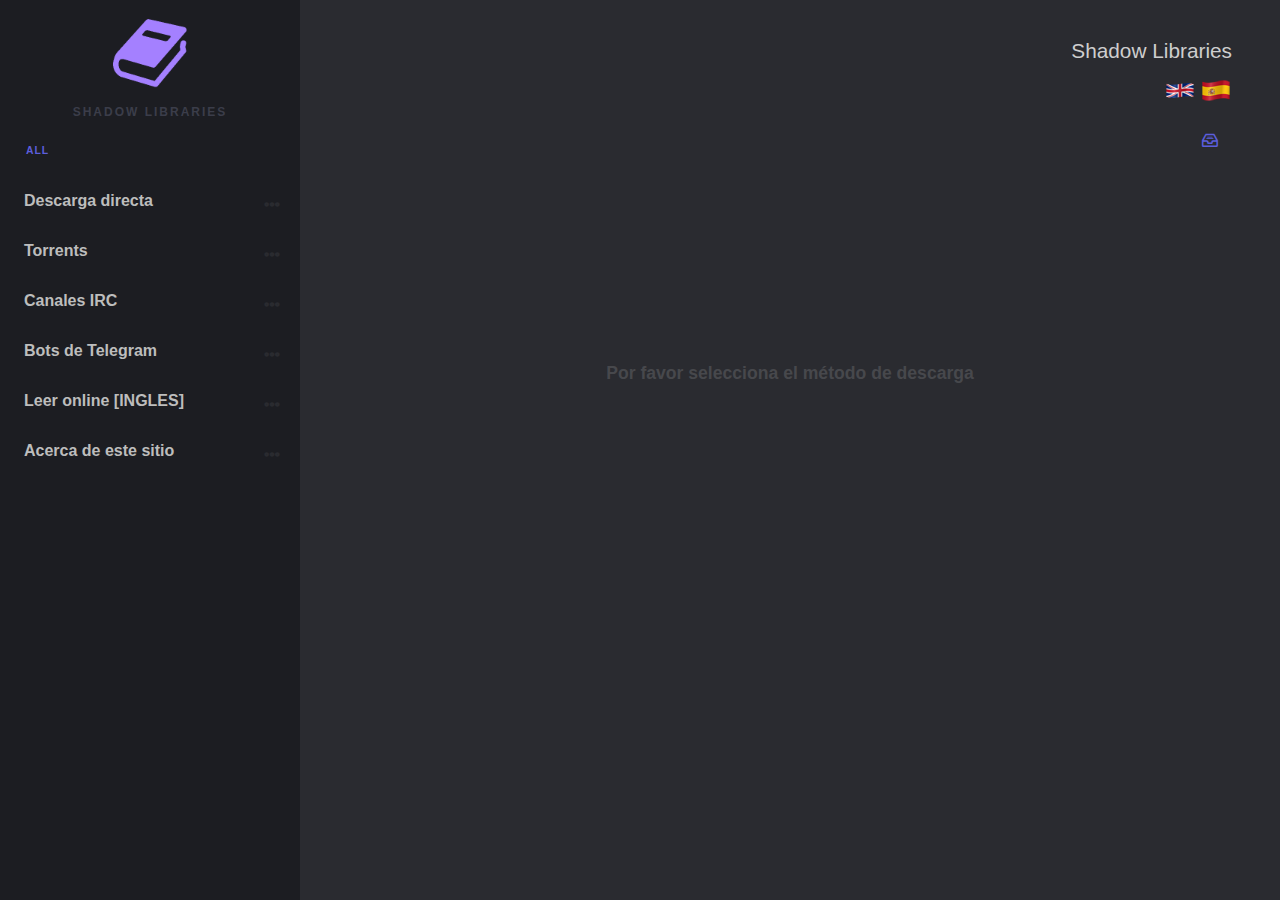
==== index.html @ eee362b7 "bs" ====
<!DOCTYPE html>
<html lang="en" class="no-js">

<head>
	<meta charset="UTF-8" />
	<meta http-equiv="X-UA-Compatible" content="IE=edge,chrome=1">
	<meta name="viewport" content="width=device-width, initial-scale=1.0">
	<title>Shadow Libraries</title>
	<meta name="description" content="Libraries archive" />
	<meta name="keywords" content="html, css, menu, responsive, mobile-friendly" />
	<meta name="author" content="kato" />
	<link rel="shortcut icon" href="favicon.ico">
	<!-- food icons -->
	<link rel="stylesheet" type="text/css" href="css/hojaestilo.css" />
	<!-- demo styles -->
	<link rel="stylesheet" type="text/css" href="css/demo.css" />
	<!-- menu styles -->
	<link rel="stylesheet" type="text/css" href="css/component.css" />
	<script src="js/modernizr-custom.js"></script>
</head>

<body>
	<!-- Main container -->
	<div class="container">
		<!-- Blueprint header -->
		<header class="bp-header cf">
			<div class="dummy-logo">
				<img src="bookviol.png" style=width:75px;height:75px>
				<h2 class="dummy-heading">Shadow Libraries</h2>
			</div>
			<div class="bp-header__main">

				<h1 class="bp-header__title">Shadow Libraries</h1>
				<nav class="bp-nav">
					<p> <a href="http://shadowlibraries.online/"><img src="uk-flag.png"></a>  <a href="http://shadowlibraries.online/esp"><img src="spain-flag.png"></a> </p>
					<a class="bp-nav__item bp-icon bp-icon--archive" href="https://lbry.tv/@ShadowLibraries:4" data-info="LBRY Channel"><span>Go to the LBRY Channel</span></a>
					
				</nav>
			</div>
		</header>
		<button class="action action--open" aria-label="Open Menu"><span class="icon icon--menu"></span></button>
		<nav id="ml-menu" class="menu">
			<button class="action action--close" aria-label="Close Menu"><span class="icon icon--cross"></span></button>
			<div class="menu__wrap">
				<ul data-menu="main" class="menu__level" tabindex="-1" role="menu" aria-label="Ver todo">
					<li class="menu__item" role="menuitem"><a class="menu__link" data-submenu="submenu-1" aria-owns="submenu-1" href="#">Descarga directa</a></li>
					<li class="menu__item" role="menuitem"><a class="menu__link" data-submenu="submenu-2" aria-owns="submenu-2" href="#">Torrents</a></li>
					<li class="menu__item" role="menuitem"><a class="menu__link" data-submenu="submenu-3" aria-owns="submenu-3" href="#">Canales IRC</a></li>
					<li class="menu__item" role="menuitem"><a class="menu__link" data-submenu="submenu-4" aria-owns="submenu-4" href="#">Bots de Telegram</a></li>
					<li class="menu__item" role="menuitem"><a class="menu__link" data-submenu="submenu-5" aria-owns="submenu-5" href="#">Leer online [INGLES]</a></li>
					<li class="menu__item" role="menuitem"><a class="menu__link" data-submenu="submenu-6" aria-owns="submenu-6" href="#">Acerca de este sitio</a></li>
				</ul>
				<!-- Submenu 1 -->
				<ul data-menu="submenu-1" id="submenu-1" class="menu__level" tabindex="-1" role="menu" aria-label="Descarga directa">
					<li class="menu__item" role="menuitem"><a class="menu__link" href="#">LibGen [Multi-Leng]</a></li>
					<li class="menu__item" role="menuitem"><a class="menu__link" href="#">Sci-Hub [Multi-Leng]</a></li>
					<li class="menu__item" role="menuitem"><a class="menu__link" href="#">Internet Archive [Multi-Leng]</a></li>
					<li class="menu__item" role="menuitem"><a class="menu__link" href="#">Trantor [Multi-Leng]</a></li>
					<li class="menu__item" role="menuitem"><a class="menu__link" href="#">CALISHOT [Multi-Leng]</a></li>
					<li class="menu__item" role="menuitem"><a class="menu__link" href="#">All IT eBooks [INGLES]</a></li>
					<li class="menu__item" role="menuitem"><a class="menu__link" href="#">Forcoder.su [INGLES]</a></li>
					<li class="menu__item" role="menuitem"><a class="menu__link" href="#">Lectulandia [ESPAÑOL]</a></li>
					<li class="menu__item" role="menuitem"><a class="menu__link" href="#">Ebiblioteca [ESPAÑOL]</a></li>
					<li class="menu__item" role="menuitem"><a class="menu__link" href="#">Open Directory Library [ITALIANO]</a></li>
				

				</ul>
				<!-- Submenu 2 -->
				<ul data-menu="submenu-2" id="submenu-2" class="menu__level" tabindex="-1" role="menu" aria-label="Torrents">
					<li class="menu__item" role="menuitem"><a class="menu__link" href="#">Epublibre [ESPAÑOL]</a></li>
					<li class="menu__item" role="menuitem"><a class="menu__link" href="#">Torrent packs</a></li>

								

				</ul>
				<!-- Submenu 3 -->
				<ul data-menu="submenu-3" id="submenu-3" class="menu__level" tabindex="-1" role="menu" aria-label="Canales IRC">
					<li class="menu__item" role="menuitem"><a class="menu__link" href="#">Obtener libros por canales IRC</a></li>


				</ul>

				
	
				
				

			</div>
		</nav>
		<div class="content">
			<p class="info">Por favor selecciona el método de descarga</p>

			<!-- Ajax loaded content here -->
		</div>
	</div>
	<!-- /view -->
	<script src="js/classie.js"></script>
	<script src="js/dummydata.js"></script>
	<script src="js/main.js"></script>
	<script>
	(function() {
		var menuEl = document.getElementById('ml-menu'),
			mlmenu = new MLMenu(menuEl, {
				// breadcrumbsCtrl : true, // show breadcrumbs
				// initialBreadcrumb : 'all', // initial breadcrumb text
				backCtrl : false, // show back button
				// itemsDelayInterval : 60, // delay between each menu item sliding animation
				onItemClick: loadDummyData // callback: item that doesn´t have a submenu gets clicked - onItemClick([event], [inner HTML of the clicked item])
			});

		// mobile menu toggle
		var openMenuCtrl = document.querySelector('.action--open'),
			closeMenuCtrl = document.querySelector('.action--close');

		openMenuCtrl.addEventListener('click', openMenu);
		closeMenuCtrl.addEventListener('click', closeMenu);

		function openMenu() {
			classie.add(menuEl, 'menu--open');
			closeMenuCtrl.focus();
		}

		function closeMenu() {
			classie.remove(menuEl, 'menu--open');
			openMenuCtrl.focus();
		}

		// simulate grid content loading
		var gridWrapper = document.querySelector('.content');

		function loadDummyData(ev, itemName) {
			ev.preventDefault();

			closeMenu();
			gridWrapper.innerHTML = '';
			classie.add(gridWrapper, 'content--loading');
			setTimeout(function() {
				classie.remove(gridWrapper, 'content--loading');
				gridWrapper.innerHTML = '<ul class="products">' + dummyData[itemName] + '<ul>';
			}, 700);
		}
	})();
	</script>
</body>

</html>
---- css/hojaestilo.css ----
@font-face {
	font-family: 'organicfoodicons';
	src:url('../fonts/organicfoodicons/organicfoodicons.eot?56tr8g');
	src:url('../fonts/organicfoodicons/organicfoodicons.eot?56tr8g#iefix') format('embedded-opentype'),
		url('../fonts/organicfoodicons/organicfoodicons.woff2?56tr8g') format('woff2'),
		url('../fonts/organicfoodicons/organicfoodicons.ttf?56tr8g') format('truetype'),
		url('../fonts/organicfoodicons/organicfoodicons.woff?56tr8g') format('woff'),
		url('../fonts/organicfoodicons/organicfoodicons.svg?56tr8g#organicfoodicons') format('svg');
	font-weight: normal;
	font-style: normal;
}

.foodicon {
	font-family: 'organicfoodicons';
	speak: none;
	font-style: normal;
	font-weight: normal;
	font-variant: normal;
	text-transform: none;
	line-height: 1;
	/* Better Font Rendering =========== */
	-webkit-font-smoothing: antialiased;
	-moz-osx-font-smoothing: grayscale;
}

.foodicon--jam::before {
	content: "\e900";
}
.foodicon--radish::before {
	content: "\e901";
}
.foodicon--carrot::before {
	content: "\e902";
}
.foodicon--coconut::before {
	content: "\e903";
}
.foodicon--corn::before {
	content: "\e904";
}
.foodicon--cucumber::before {
	content: "\e905";
}
.foodicon--eggplant::before {
	content: "\e907";
}
.foodicon--ekobag::before {
	content: "\e908";
}
.foodicon--grain::before {
	content: "\e909";
}
.foodicon--grape::before {
	content: "\e90a";
}
.foodicon--leaf::before {
	content: "\e90b";
}
.foodicon--lemon::before {
	content: "\e90c";
}
.foodicon--lettuce::before {
	content: "\e90d";
}
.foodicon--mylk::before {
	content: "\e90e";
}
.foodicon--mushrooms::before {
	content: "\e90f";
}
.foodicon--onion::before {
	content: "\e910";
}
.foodicon--pear::before {
	content: "\e911";
}
.foodicon--pepper::before {
	content: "\e912";
}
.foodicon--smoothie::before {
	content: "\e913";
}
.foodicon--squeezer::before {
	content: "\e914";
}
.foodicon--tomato::before {
	content: "\e915";
}
.foodicon--watermelon::before {
	content: "\e916";
}
.foodicon--apple::before {
	content: "\e917";
}
.foodicon--banana::before {
	content: "\e918";
}
.foodicon--basket::before {
	content: "\e919";
}
.foodicon--blender::before {
	content: "\e91a";
}
.foodicon--bread::before {
	content: "\e91b";
}
.foodicon--broccoli::before {
	content: "\e91c";
}
---- css/demo.css ----
/* General Blueprint Style */

@font-face {
	font-family: 'bpicons';
	font-weight: normal;
	font-style: normal;
	src: url('../fonts/bpicons/bpicons.eot');
	src: url('../fonts/bpicons/bpicons.eot?#iefix') format('embedded-opentype'), url('../fonts/bpicons/bpicons.woff') format('woff'), url('../fonts/bpicons/bpicons.ttf') format('truetype'), url('../fonts/bpicons/bpicons.svg#bpicons') format('svg');
}/* Made with http://icomoon.io/ */


/* Resets */

*,
*:after,
*:before {
	box-sizing: border-box;
}


/* Helper classes */

.cf:before,
.cf:after {
	content: ' ';
	display: table;
}

.cf:after {
	clear: both;
}


/* Main styles */

body {
	font-family: 'Avenir Next', Avenir, 'Helvetica Neue', 'Lato', 'Segoe UI', Helvetica, Arial, sans-serif;
	overflow: hidden;
	margin: 0;
	color: #cecece;
	background: #2a2b30;
	-webkit-font-smoothing: antialiased;
	-moz-osx-font-smoothing: grayscale;
}

a {
	text-decoration: none;
	color: #fff;
	outline: none;
}

a:hover {
	color: #ddd;
}

.container {
	overflow-y: auto;
	height: 100vh;
}


/* Blueprint header */

.bp-header {
	display: -webkit-flex;
	display: flex;
}

.bp-header__main {
	margin: 0 0 0 auto;
	padding: 2em 3em 0;
	text-align: right;
}

.bp-header__title {
	font-size: 1.3em;
	font-weight: 400;
	line-height: 1.3;
	margin: 0.25em 0 0;
}

.bp-header__present {
	font-size: 0.75em;
	font-weight: 700;
	position: relative;
	z-index: 100;
	display: block;
	margin: 0 -8px 0 0;
	padding: 0 0 0.6em 0;
	text-indent: 3px;
	letter-spacing: 3px;
	text-transform: uppercase;
	color: #5c5edc;
}

.bp-tooltip:after {
	position: relative;
	top: -8px;
	left: -8px;
	display: inline-block;
	width: 0;
	height: 0;
}

.bp-tooltip:hover:before {
	content: attr(data-content);
	font-size: 110%;
	font-weight: 700;
	line-height: 1.2;
	position: absolute;
	top: 1.5em;
	right: 0;
	width: 50vw;
	padding: 0.8em 1em;
	text-align: right;
	text-indent: 0;
	letter-spacing: 0;
	text-transform: none;
	color: #fff;
	background: #5c5edc;
}

.bp-nav {
	margin: 0.5em 0 0 auto;
	text-align: right;
}

.bp-nav__item {
	position: relative;
	display: inline-block;
	width: 2.5em;
	height: 2.5em;
	margin: 0 0.1em;
	text-align: left;
	border-radius: 50%;
}

.bp-nav__item > span {
	display: none;
}

.bp-nav__item:hover:before {
	content: attr(data-info);
	font-size: 0.85em;
	font-weight: bold;
	position: absolute;
	top: 120%;
	right: 0;
	width: 600%;
	text-align: right;
	pointer-events: none;
	color: #595a5f;
}

.bp-nav__item:hover {
	background: #5c5edc;
}

.bp-icon:after {
	font-family: 'bpicons';
	font-weight: normal;
	font-style: normal;
	font-variant: normal;
	text-align: center;
	text-transform: none;
	color: #5c5edc;
	-webkit-font-smoothing: antialiased;
	speak: none;
}

.bp-nav .bp-icon:after {
	line-height: 2.4;
	position: absolute;
	top: 0;
	left: 0;
	width: 100%;
	height: 100%;
	text-indent: 0;
}

.bp-nav a:hover:after {
	color: #fff;
}

.bp-icon--next:after {
	content: '\e000';
}

.bp-icon--drop:after {
	content: '\e001';
}

.bp-icon--archive:after {
	content: '\e002';
}

.bp-icon--about:after {
	content: '\e003';
}

.bp-icon--prev:after {
	content: '\e004';
}

.dummy-logo {
	position: fixed;
	top: 0;
	left: 0;
	width: 300px;
	height: 120px;
	padding: 1em 0 0 0;
	text-align: center;
	color: #3b3d4a;
	background: #1c1d22;
}

.dummy-icon {
	font-size: 4em;
}

.dummy-heading {
	font-size: 0.75em;
	letter-spacing: 2px;
	text-transform: uppercase;
}

.content {
	position: relative;
	min-height: 300px;
	margin: 0 0 0 300px;
}

.content--loading {
	background: url(../img/loading.svg) no-repeat 50% 50%;
}

.products {
	margin: 0;
	padding: 2em;
	text-align: center;
}

.product {
	display: inline-block;
	width: 200px;
	height: 200px;
	margin: 10px;
	border-radius: 5px;
	background: #1c1d22;
}

.product .foodicon {
	font-size: 4em;
	line-height: 190px;
	color: #3b3d4a;
}

.info {
	font-size: 1.1em;
	font-weight: bold;
	padding: 20vh 1em 0;
	text-align: center;
	color: #47484c;
}

body #cdawrap {
	top: auto;
	bottom: 15px;
	background: rgba(0, 0, 0, 0.1);
}

body #cdawrap .carbon-text {
	color: #505158;
}

body #cdawrap a.carbon-poweredby {
	color: #7883c4;
}

body #cdawrap a:hover.carbon-poweredby {
	color: #fff;
}

@media screen and (max-width: 40em) {
	.bp-header {
		padding-top: 3em;
	}
	.bp-header__main,
	.bp-nav {
		width: 100%;
		text-align: center;
	}
	.dummy-logo {
		display: none;
	}
	.content {
		margin: 0;
	}
	body,
	.container {
		height: auto;
		overflow: auto;
	}
}
---- css/component.css ----
/* Icons (made with Icomoon.io) */

@font-face {
	font-family: 'feather';
	font-weight: normal;
	font-style: normal;
	src: url('../fonts/feather/feather.eot?1gafuo');
	src: url('../fonts/feather/feather.eot?1gafuo#iefix') format('embedded-opentype'), url('../fonts/feather/feather.woff2?1gafuo') format('woff2'), url('../fonts/feather/feather.ttf?1gafuo') format('truetype'), url('../fonts/feather/feather.woff?1gafuo') format('woff'), url('../fonts/feather/feather.svg?1gafuo#feather') format('svg');
}

.icon {
	font-family: 'feather';
	font-weight: normal;
	font-style: normal;
	font-variant: normal;
	line-height: 1;
	text-transform: none;
	/* Better Font Rendering =========== */
	-webkit-font-smoothing: antialiased;
	-moz-osx-font-smoothing: grayscale;
	speak: none;
}

.icon--arrow-left:before {
	content: '\e901';
}

.icon--menu:before {
	content: '\e903';
}

.icon--cross:before {
	content: '\e117';
}


/* Menu styles */

.menu {
	position: fixed;
	top: 120px;
	left: 0;
	width: 300px;
	height: calc(100vh - 120px);
	background: #1c1d22;
}

.menu__wrap {
	position: absolute;
	top: 3.5em;
	bottom: 0;
	overflow: hidden;
	width: 100%;
}

.menu__level {
	position: absolute;
	top: 0;
	left: 0;
	visibility: hidden;
	overflow: hidden;
	overflow-y: scroll;
	width: calc(100% + 50px);
	height: 100%;
	margin: 0;
	padding: 0;
	list-style-type: none;
}

.menu__level:focus {
	outline: none;
}

.menu__level--current {
	visibility: visible;
}

.menu__item {
	display: block;
	width: calc(100% - 50px);
}

.menu__link {
	font-weight: 600;
	position: relative;
	display: block;
	padding: 1em 2.5em 1em 1.5em;
	color: #bdbdbd;
	-webkit-transition: color 0.1s;
	transition: color 0.1s;
}

.menu__link[data-submenu]::after {
	content: '\e904';
	font-family: 'feather';
	position: absolute;
	right: 0;
	padding: 0.25em 1.25em;
	color: #2a2b30;
}

.menu__link:hover,
.menu__link:focus,
.menu__link[data-submenu]:hover::after,
.menu__link[data-submenu]:focus::after {
	color: #5c5edc;
}

.menu__link--current::before {
	content: '\00B7';
	font-size: 1.5em;
	line-height: 0;
	position: absolute;
	top: 50%;
	left: 0.5em;
	height: 4px;
	color: #5c5edc;
}

[class^='animate-'],
[class*=' animate-'] {
	visibility: visible;
}

.animate-outToRight .menu__item {
	-webkit-animation: outToRight 0.6s both cubic-bezier(0.7, 0, 0.3, 1);
	animation: outToRight 0.6s both cubic-bezier(0.7, 0, 0.3, 1);
}

@-webkit-keyframes outToRight {
	to {
		opacity: 0;
		-webkit-transform: translate3d(100%, 0, 0);
		transform: translate3d(100%, 0, 0);
	}
}

@keyframes outToRight {
	to {
		opacity: 0;
		-webkit-transform: translate3d(100%, 0, 0);
		transform: translate3d(100%, 0, 0);
	}
}

.animate-outToLeft .menu__item {
	-webkit-animation: outToLeft 0.6s both cubic-bezier(0.7, 0, 0.3, 1);
	animation: outToLeft 0.6s both cubic-bezier(0.7, 0, 0.3, 1);
}

@-webkit-keyframes outToLeft {
	to {
		opacity: 0;
		-webkit-transform: translate3d(-100%, 0, 0);
		transform: translate3d(-100%, 0, 0);
	}
}

@keyframes outToLeft {
	to {
		opacity: 0;
		-webkit-transform: translate3d(-100%, 0, 0);
		transform: translate3d(-100%, 0, 0);
	}
}

.animate-inFromLeft .menu__item {
	-webkit-animation: inFromLeft 0.6s both cubic-bezier(0.7, 0, 0.3, 1);
	animation: inFromLeft 0.6s both cubic-bezier(0.7, 0, 0.3, 1);
}

@-webkit-keyframes inFromLeft {
	from {
		opacity: 0;
		-webkit-transform: translate3d(-100%, 0, 0);
		transform: translate3d(-100%, 0, 0);
	}
	to {
		opacity: 1;
		-webkit-transform: translate3d(0, 0, 0);
		transform: translate3d(0, 0, 0);
	}
}

@keyframes inFromLeft {
	from {
		opacity: 0;
		-webkit-transform: translate3d(-100%, 0, 0);
		transform: translate3d(-100%, 0, 0);
	}
	to {
		opacity: 1;
		-webkit-transform: translate3d(0, 0, 0);
		transform: translate3d(0, 0, 0);
	}
}

.animate-inFromRight .menu__item {
	-webkit-animation: inFromRight 0.6s both cubic-bezier(0.7, 0, 0.3, 1);
	animation: inFromRight 0.6s both cubic-bezier(0.7, 0, 0.3, 1);
}

@-webkit-keyframes inFromRight {
	from {
		opacity: 0;
		-webkit-transform: translate3d(100%, 0, 0);
		transform: translate3d(100%, 0, 0);
	}
	to {
		opacity: 1;
		-webkit-transform: translate3d(0, 0, 0);
		transform: translate3d(0, 0, 0);
	}
}

@keyframes inFromRight {
	from {
		opacity: 0;
		-webkit-transform: translate3d(100%, 0, 0);
		transform: translate3d(100%, 0, 0);
	}
	to {
		opacity: 1;
		-webkit-transform: translate3d(0, 0, 0);
		transform: translate3d(0, 0, 0);
	}
}

.menu__breadcrumbs {
	font-size: 0.65em;
	line-height: 1;
	position: relative;
	padding: 2.5em 3.75em 1.5em 2.5em;
}

.menu__breadcrumbs a {
	font-weight: bold;
	display: inline-block;
	cursor: pointer;
	vertical-align: middle;
	letter-spacing: 1px;
	text-transform: uppercase;
	color: #5c5edc;
}

.menu__breadcrumbs a:last-child {
	pointer-events: none;
}

.menu__breadcrumbs a:hover,
.menu__breadcrumbs a:focus {
	color: #8182e0;
}

.menu__breadcrumbs a:not(:last-child)::after {
	content: '\e902';
	font-family: 'feather';
	display: inline-block;
	padding: 0 0.5em;
	color: #33353e;
}

.menu__breadcrumbs a:not(:last-child):hover::after,
.menu__breadcrumbs a:not(:last-child):focus::after {
	color: #33353e;
}

.menu__back {
	font-size: 1.05em;
	position: absolute;
	z-index: 100;
	top: 0;
	right: 2.25em;
	margin: 0;
	padding: 1.365em 0.65em 0 0;
	cursor: pointer;
	color: #2a2b30;
	border: none;
	background: none;
}

.menu__back--hidden {
	pointer-events: none;
	opacity: 0;
}

.menu__back:hover,
.menu__back:focus {
	color: #fff;
	outline: none;
}


/* Open and close buttons */

.action {
	position: absolute;
	display: block;
	margin: 0;
	padding: 0;
	cursor: pointer;
	border: none;
	background: none;
}

.action:focus {
	outline: none;
}

.action--open {
	font-size: 1.5em;
	top: 1em;
	left: 1em;
	display: none;
	color: #fff;
	position: fixed;
	z-index: 1000;
}

.action--close {
	font-size: 1.1em;
	top: 1.25em;
	right: 1em;
	display: none;
	color: #45464e;
}

@media screen and (max-width: 40em) {
	.action--open,
	.action--close {
		display: block;
	}
	.menu {
		z-index: 1000;
		top: 0;
		width: 100%;
		height: 100vh;
		-webkit-transform: translate3d(-100%, 0, 0);
		transform: translate3d(-100%, 0, 0);
		-webkit-transition: -webkit-transform 0.3s;
		transition: transform 0.3s;
	}
	.menu--open {
		-webkit-transform: translate3d(0, 0, 0);
		transform: translate3d(0, 0, 0);
	}
}
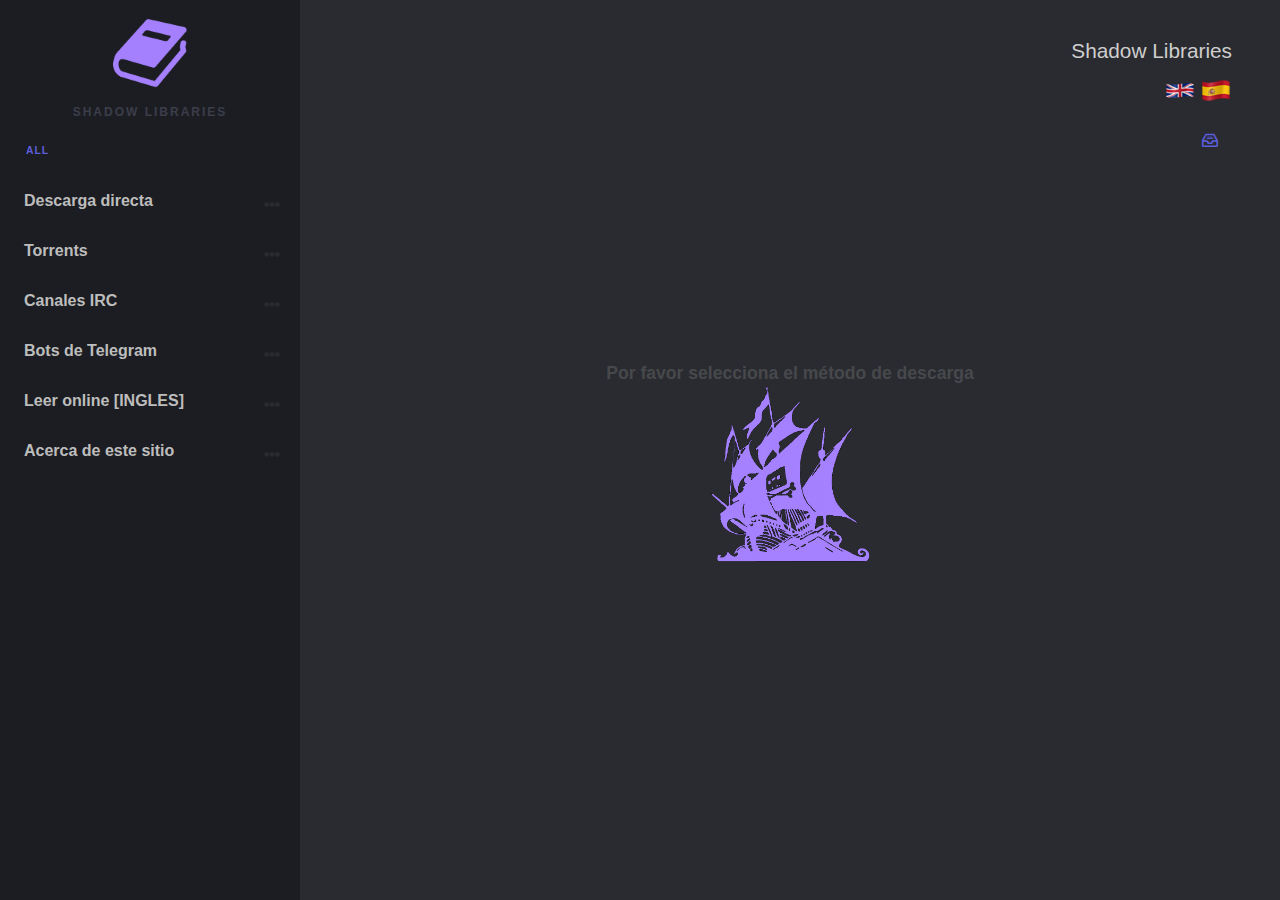
==== commit c74f2045: "Update index.html" ====
--- a/index.html
+++ b/index.html
@@ -88,7 +88,7 @@
 			</div>
 		</nav>
 		<div class="content">
-			<p class="info">Por favor selecciona el método de descarga</p>
+			<p class="info">Por favor selecciona el método de descarga</br><img src="pirate-logo-color.png" style=width:180px;height:180px></p>
 
 			<!-- Ajax loaded content here -->
 		</div>
@@ -102,7 +102,7 @@
 		var menuEl = document.getElementById('ml-menu'),
 			mlmenu = new MLMenu(menuEl, {
 				// breadcrumbsCtrl : true, // show breadcrumbs
-				// initialBreadcrumb : 'all', // initial breadcrumb text
+				// initialBreadcrumb : 'TODO', // initial breadcrumb text
 				backCtrl : false, // show back button
 				// itemsDelayInterval : 60, // delay between each menu item sliding animation
 				onItemClick: loadDummyData // callback: item that doesn´t have a submenu gets clicked - onItemClick([event], [inner HTML of the clicked item])
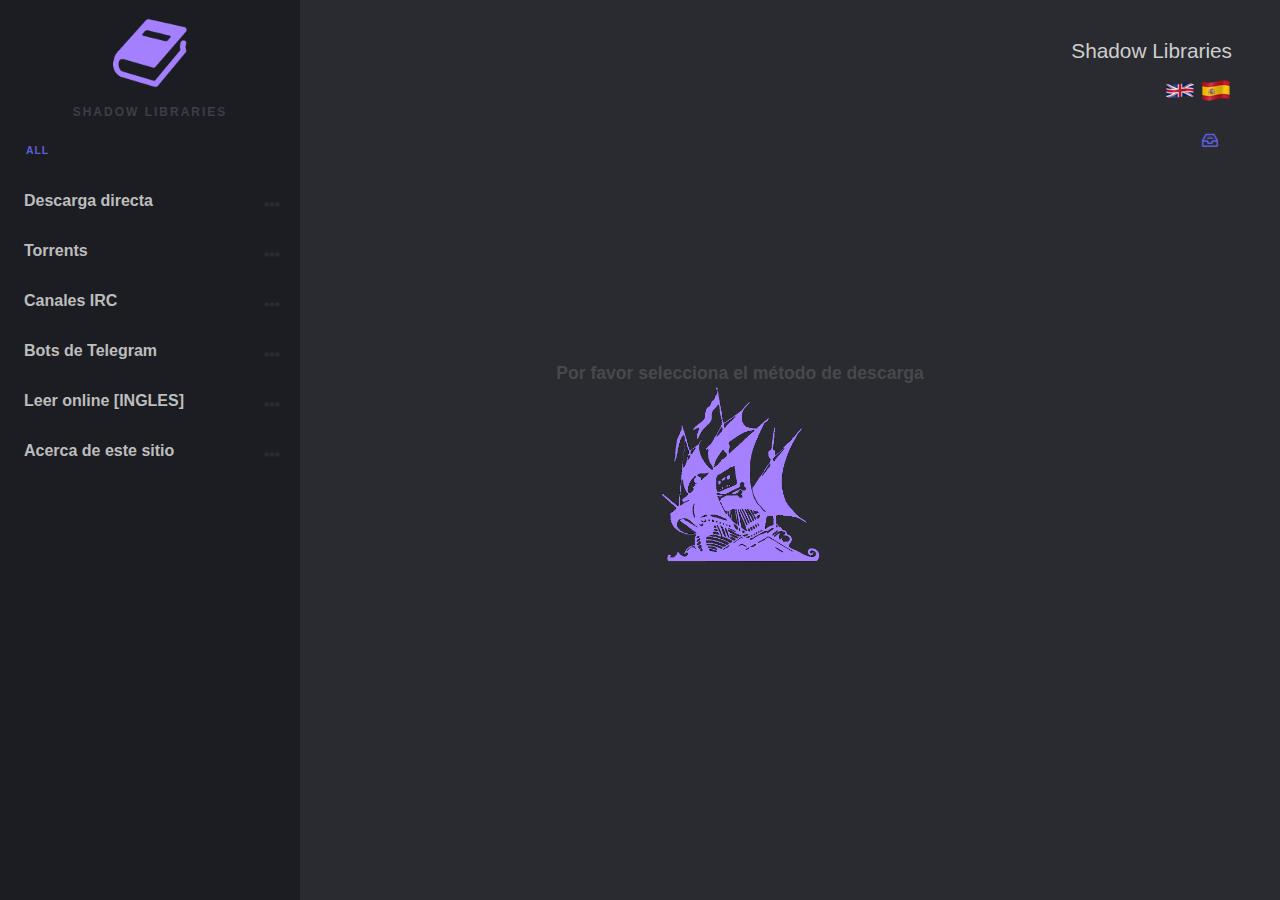
==== commit aaffecbe: "Apartado Otros Sitios" ====
--- a/index.html
+++ b/index.html
@@ -60,13 +60,16 @@
 					<li class="menu__item" role="menuitem"><a class="menu__link" href="#">All IT eBooks [INGLES]</a></li>
 					<li class="menu__item" role="menuitem"><a class="menu__link" href="#">Forcoder.su [INGLES]</a></li>
 					<li class="menu__item" role="menuitem"><a class="menu__link" href="#">Lectulandia [ESPAÑOL]</a></li>
+					<li class="menu__item" role="menuitem"><a class="menu__link" href="#">Ebookelo [ESPAÑOL]</a></li>
 					<li class="menu__item" role="menuitem"><a class="menu__link" href="#">Ebiblioteca [ESPAÑOL]</a></li>
 					<li class="menu__item" role="menuitem"><a class="menu__link" href="#">Open Directory Library [ITALIANO]</a></li>
+					<li class="menu__item" role="menuitem"><a class="menu__link" href="#">Otros Sitios</a></li>
 				
 
 				</ul>
 				<!-- Submenu 2 -->
 				<ul data-menu="submenu-2" id="submenu-2" class="menu__level" tabindex="-1" role="menu" aria-label="Torrents">
+					<li class="menu__item" role="menuitem"><a class="menu__link" href="#">Academic Torrents [INGLES]</a></li>
 					<li class="menu__item" role="menuitem"><a class="menu__link" href="#">Epublibre [ESPAÑOL]</a></li>
 					<li class="menu__item" role="menuitem"><a class="menu__link" href="#">Torrent packs</a></li>
 
--- a/css/demo.css
+++ b/css/demo.css
@@ -227,7 +227,7 @@
 .content {
 	position: relative;
 	min-height: 300px;
-	margin: 0 0 0 300px;
+	margin: 0 150px 0 350px;
 }
 
 .content--loading {
